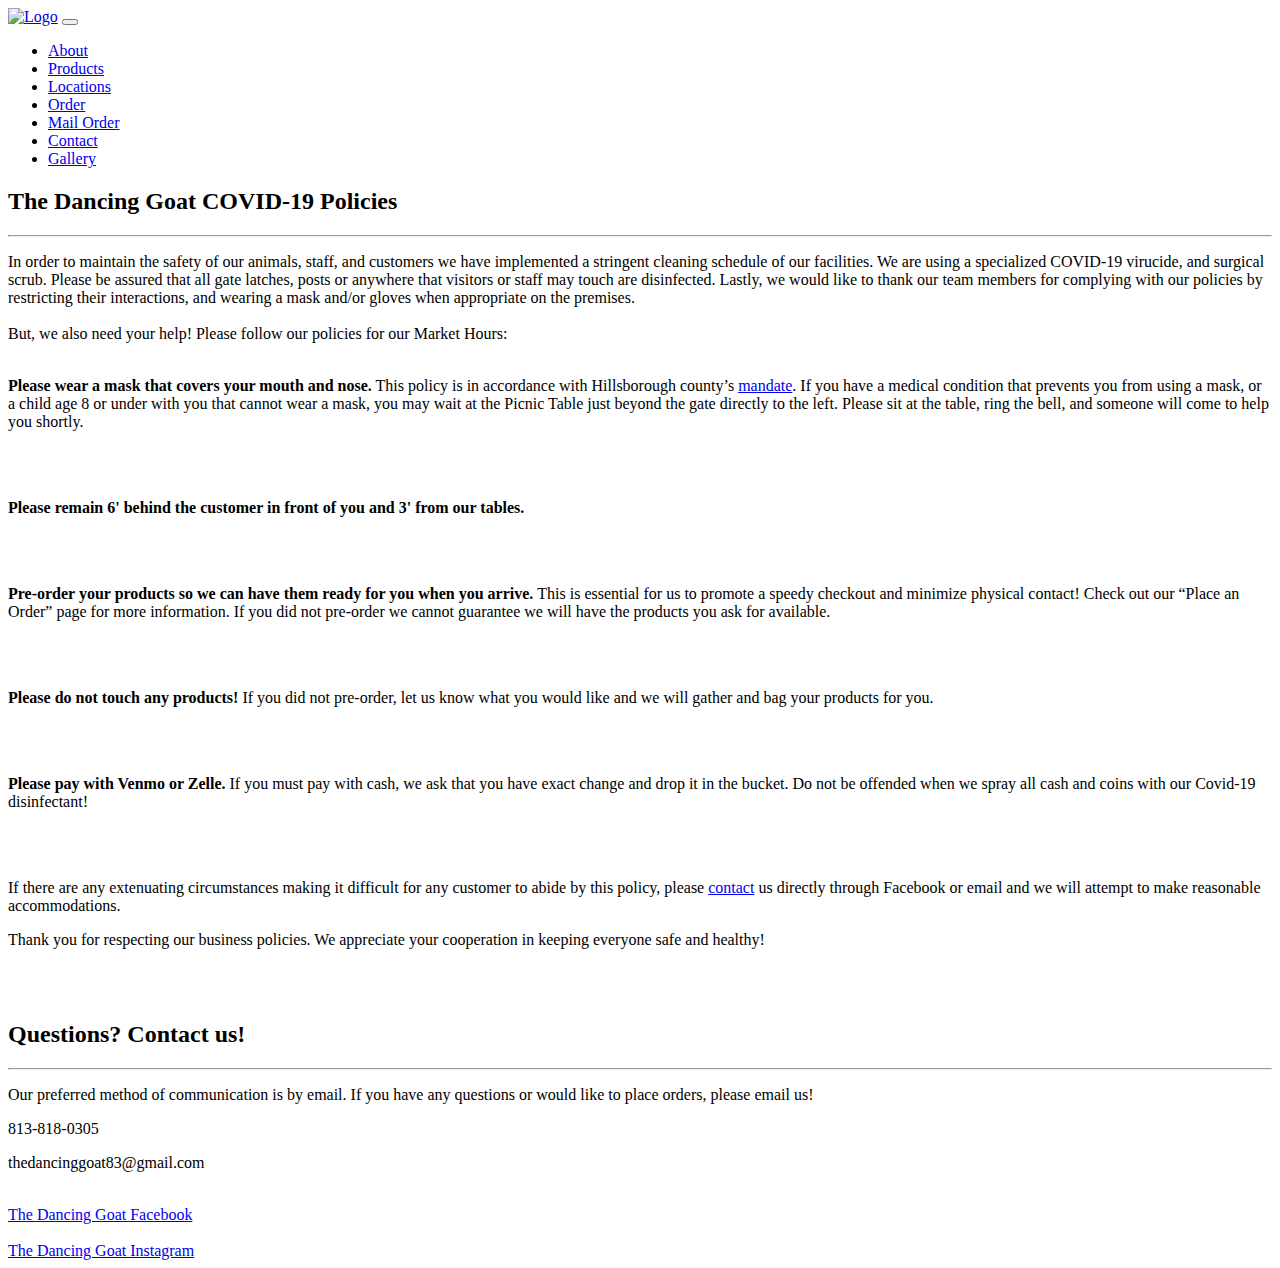
==== covid.html @ 480445f4 "add covid page and modal" ====
<!DOCTYPE html>
<html lang="en">

<head>

    <!-- Global site tag (gtag.js) - Google Analytics -->
    <script async src="https://www.googletagmanager.com/gtag/js?id=UA-163304457-1"></script>
    <script>
        window.dataLayer = window.dataLayer || [];

        function gtag() {
            dataLayer.push(arguments);
        }
        gtag('js', new Date());

        gtag('config', 'UA-163304457-1');
    </script>


    <meta charset="utf-8">
    <meta name="viewport" content="width=device-width, initial-scale=1, shrink-to-fit=no">
    <meta name="description" content="">
    <meta name="author" content="">

    <title>The Dancing Goat Dairy</title>
    <!-- Bootstrap core CSS -->
    <link href="vendor/bootstrap/css/bootstrap.min.css" rel="stylesheet">

    <!-- Custom fonts for this template -->
    <link href="vendor/font-awesome/css/font-awesome.min.css" rel="stylesheet" type="text/css">
    <link
        href='https://fonts.googleapis.com/css?family=Open+Sans:300italic,400italic,600italic,700italic,800italic,400,300,600,700,800'
        rel='stylesheet' type='text/css'>
    <link
        href='https://fonts.googleapis.com/css?family=Merriweather:400,300,300italic,400italic,700,700italic,900,900italic'
        rel='stylesheet' type='text/css'>

    <!-- Plugin CSS -->
    <link href="vendor/magnific-popup/magnific-popup.css" rel="stylesheet">

    <!-- Custom styles for this template -->
    <link href="css/creative.min.css" rel="stylesheet">
    <style>
        a:hover {
            color: white;
        }
    </style>

</head>

<body id="page-top">

    <!-- Navigation -->
    <nav class="navbar navbar-expand-lg navbar-light fixed-top" id="mainNav">
        <div class="container">
            <a class="navbar-brand js-scroll-trigger" href="./index.html" style="font-family:cursive"><img
                    style="width: 300px;" src="./img/toplogo.png" alt="Logo" style=></a>
            <button class="navbar-toggler navbar-toggler-right" type="button" data-toggle="collapse"
                data-target="#navbarResponsive" aria-controls="navbarResponsive" aria-expanded="false"
                aria-label="Toggle navigation">
                <span class="navbar-toggler-icon"></span>
            </button>
            <div class="collapse navbar-collapse" id="navbarResponsive">
                <ul class="navbar-nav ml-auto">
                    <li class="nav-item">
                        <a class="nav-link js-scroll-trigger" href="./index.html#about">About</a>
                    </li>
                    <li class="nav-item">
                        <a class="nav-link js-scroll-trigger" href="./index.html#portfolio">Products</a>
                    </li>
                    <li class="nav-item">
                        <a class="nav-link js-scroll-trigger" href="./index.html#locations">Locations</a>
                    </li>
                    <li class="nav-item">
                        <a class="nav-link js-scroll-trigger" href="./index.html#order">Order</a>
                    </li>
                    <li class="nav-item">
                        <a class="nav-link js-scroll-trigger" href="./index.html#mailorder">Mail Order</a>
                    </li>
                    <li class="nav-item">
                        <a class="nav-link js-scroll-trigger" href="./index.html#contact">Contact</a>
                    </li>
                    <li class="nav-item">
                        <a class="nav-link js-scroll-trigger"
                            href="https://www.instagram.com/dancinggoatdairy/">Gallery</a>
                    </li>
                </ul>
            </div>
        </div>
    </nav>


    <!-- <img src="https://live.staticflickr.com/917/43078996511_450759f079_k.jpg" alt="Farm Aerial View" -->
    <!-- <img src="https://live.staticflickr.com/65535/49135883252_8f9817cc66_b.jpg" alt="Farm Driveway" -->
    <!-- <img src="https://live.staticflickr.com/65535/49135682891_9e29ded91d_b.jpg" alt="Building Front" -->

    <section class="bg-primary" id="about">
        <div class="container">
            <div class="row">
                <div class="col-lg-8 mx-auto text-center">
                    <h2 class="section-heading text-white">The Dancing Goat COVID-19 Policies</h2>
                    <hr class="light my-4">
                    <p class="text-faded mb-4">In order to maintain the safety of our animals, staff, and customers we
                        have implemented a stringent cleaning schedule of our facilities. We are using a specialized
                        COVID-19 virucide, and surgical scrub. Please be assured that all gate latches, posts or
                        anywhere that visitors or staff may touch are disinfected. Lastly, we would like to thank our
                        team members for complying with our policies by restricting their interactions, and wearing a
                        mask and/or gloves when appropriate on the premises. <br><br>

                        But, we also need your help! Please follow our policies for our Market Hours: <br><br>

                        <p class="text-faded mb-4"><strong class="text-white">Please wear a mask that covers your mouth
                                and nose.</strong> This policy is in accordance with Hillsborough county’s <a
                                class="text-white"
                                href="https://www.hillsboroughcounty.org/en/residents/public-safety/emergency-management/stay-safe/face-coverings-and-masks?fbclid=IwAR0L55zRUUds4gGAGta3uHdJUcc9NcNT8XjIX-a8lBNy0wumcIGJFHZL__k"
                                target="_blank">mandate</a>. If you have a medical condition that prevents you from
                            using a mask, or a
                            child age 8 or under with you that cannot wear a mask, you may wait at the
                            Picnic Table just beyond the gate directly to the left. Please sit at the
                            table, ring the bell, and someone will come to help you shortly.</p>

                        <br><br>

                        <p class="text-white mb-4"><strong>Please remain 6' behind the customer in front of you and 3'
                                from our tables.</strong>
                        </p>
                        <br><br>

                        <p class="text-faded mb-4"><strong class="text-white">Pre-order your products so we can have
                                them ready for you when you arrive. </strong> This is essential for us to promote a
                            speedy checkout and minimize physical contact! Check out our “Place an Order” page for more
                            information. If you did not pre-order we cannot guarantee we will have the products you ask
                            for available.
                        </p>
                        <br><br>
                        <p class="text-faded mb-4"><strong class="text-white">Please do not touch any products!</strong>
                            If you did not pre-order, let us know what you would like and we will gather and bag your
                            products for you.
                        </p>
                        <br><br>
                        <p class="text-faded mb-4"><strong class="text-white">Please pay with Venmo or Zelle.</strong>
                            If you must pay with cash, we ask that you have exact change and drop it in
                            the bucket. Do not be offended when we spray all cash and coins with our
                            Covid-19 disinfectant!
                        </p>
                        <br><br>

                        <div class="text-center text-white">
                            <p class="my-4">If there are any extenuating circumstances making it difficult for any
                                customer to abide by this policy, please <a class="text-faded"
                                    href="#contact">contact</a> us directly through Facebook or email and we will
                                attempt to make reasonable accommodations. </p>
                        </div>
                        <div class="text-center text-faded">
                            <p class="my-4">Thank you for respecting our business policies. We appreciate your
                                cooperation in keeping everyone safe and healthy! </p>
                        </div>

                        <br><br>
                    </p>
                </div>
            </div>

        </div>
    </section>


    <section id="contact">
        <div class="container">
            <div class="row">
                <div class="col-lg-8 mx-auto text-center">
                    <h2 class="section-heading">Questions? Contact us!</h2>
                    <hr class="my-4">
                    <p class="mb-5">Our preferred method of communication is by email. If you have any questions or
                        would like to
                        place orders, please email us!</p>
                </div>
            </div>
            <div class="row">
                <div class="col-lg-3 ml-auto text-center">
                    <i class="fa fa-phone fa-3x mb-3 sr-contact"></i>
                    <p>813-818-0305</p>
                </div>
                <div class="col-lg-3 mr-auto text-center">
                    <i class="fa fa-envelope-o fa-3x mb-3 sr-contact"></i>
                    <p>
                        thedancinggoat83@gmail.com </p>
                </div>
                <div class="col-lg-3 ml-auto text-center">
                    <i class="fa fa-facebook-square fa-3x mb-3 sr-contact"></i>
                    <br>
                    <a href="https://www.facebook.com/dancinggoatdairy/">The Dancing Goat Facebook</a>
                </div>
                <div class="col-lg-3 ml-auto text-center">
                    <i class="fa fa-instagram fa-3x mb-3 sr-contact"></i>
                    <br>
                    <a href="https://www.instagram.com/dancinggoatdairy/">The Dancing Goat Instagram</a>
                </div>
            </div>
        </div>
    </section>

    <!-- Bootstrap core JavaScript -->
    <script src="vendor/jquery/jquery.min.js"></script>
    <script src="vendor/bootstrap/js/bootstrap.bundle.min.js"></script>

    <!-- Plugin JavaScript -->
    <script src="vendor/jquery-easing/jquery.easing.min.js"></script>
    <script src="vendor/scrollreveal/scrollreveal.min.js"></script>
    <script src="vendor/magnific-popup/jquery.magnific-popup.min.js"></script>

    <!-- Custom scripts for this template -->
    <script src="js/creative.min.js"></script>

</body>

</html>
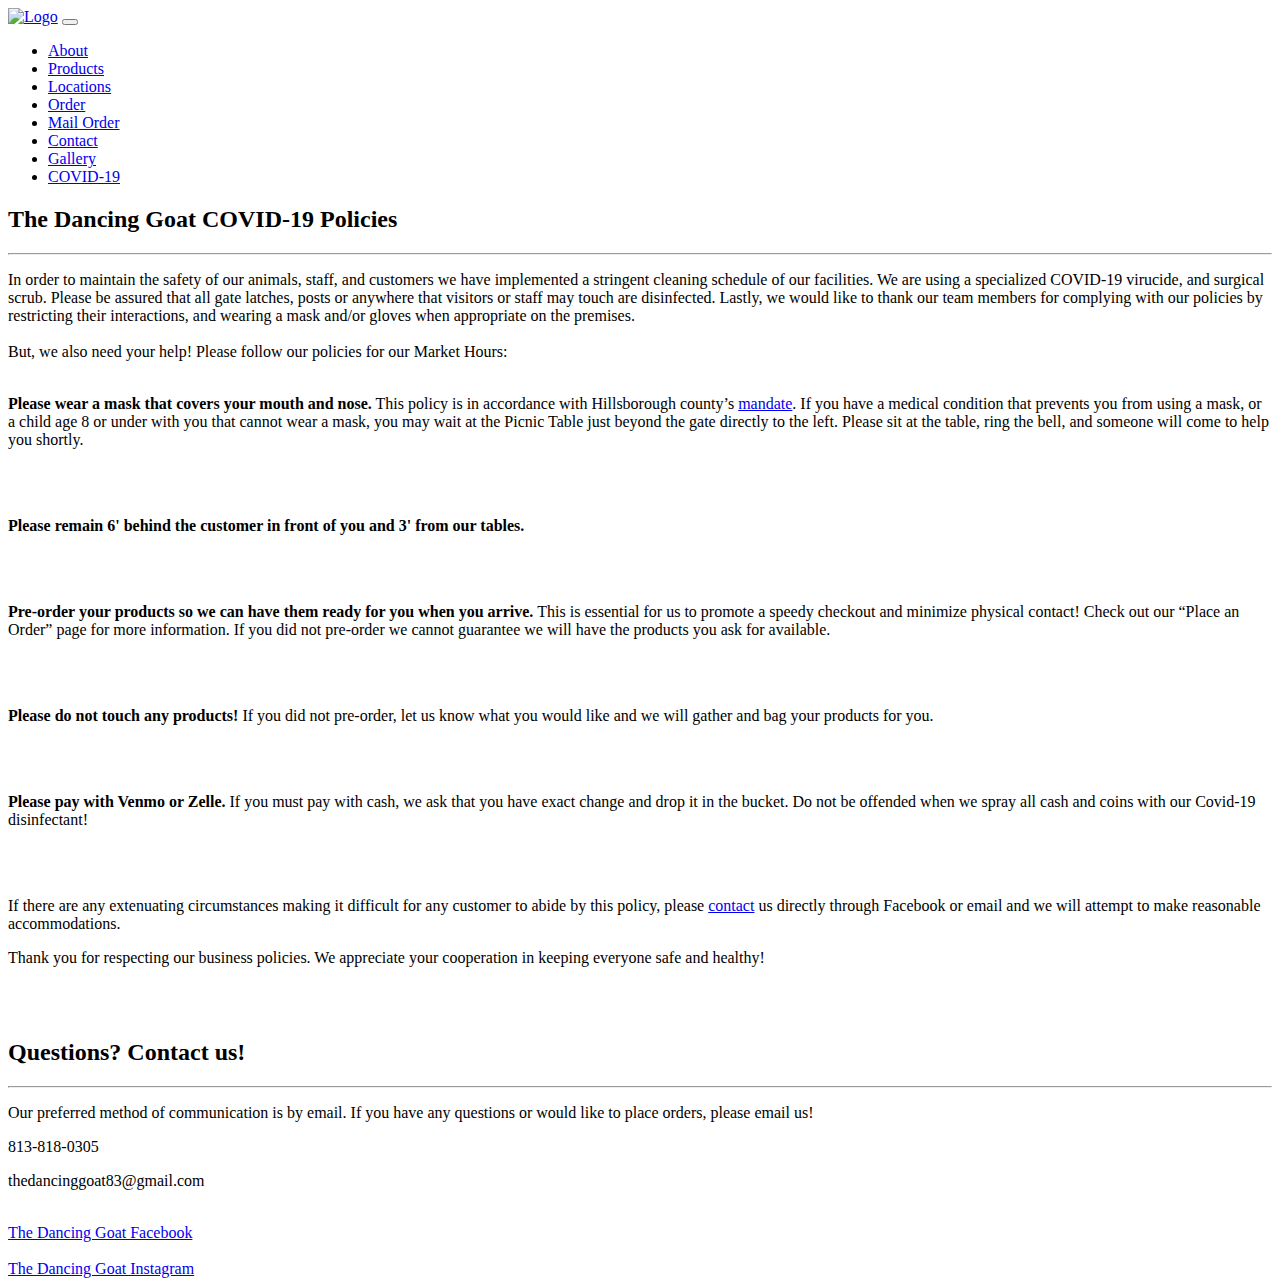
==== commit 6820b523: "add covid links" ====
--- a/covid.html
+++ b/covid.html
@@ -84,6 +84,9 @@
                         <a class="nav-link js-scroll-trigger"
                             href="https://www.instagram.com/dancinggoatdairy/">Gallery</a>
                     </li>
+                    <li class="nav-item">
+                        <a class="nav-link js-scroll-trigger" href="./covid.html">COVID-19</a>
+                    </li>
                 </ul>
             </div>
         </div>
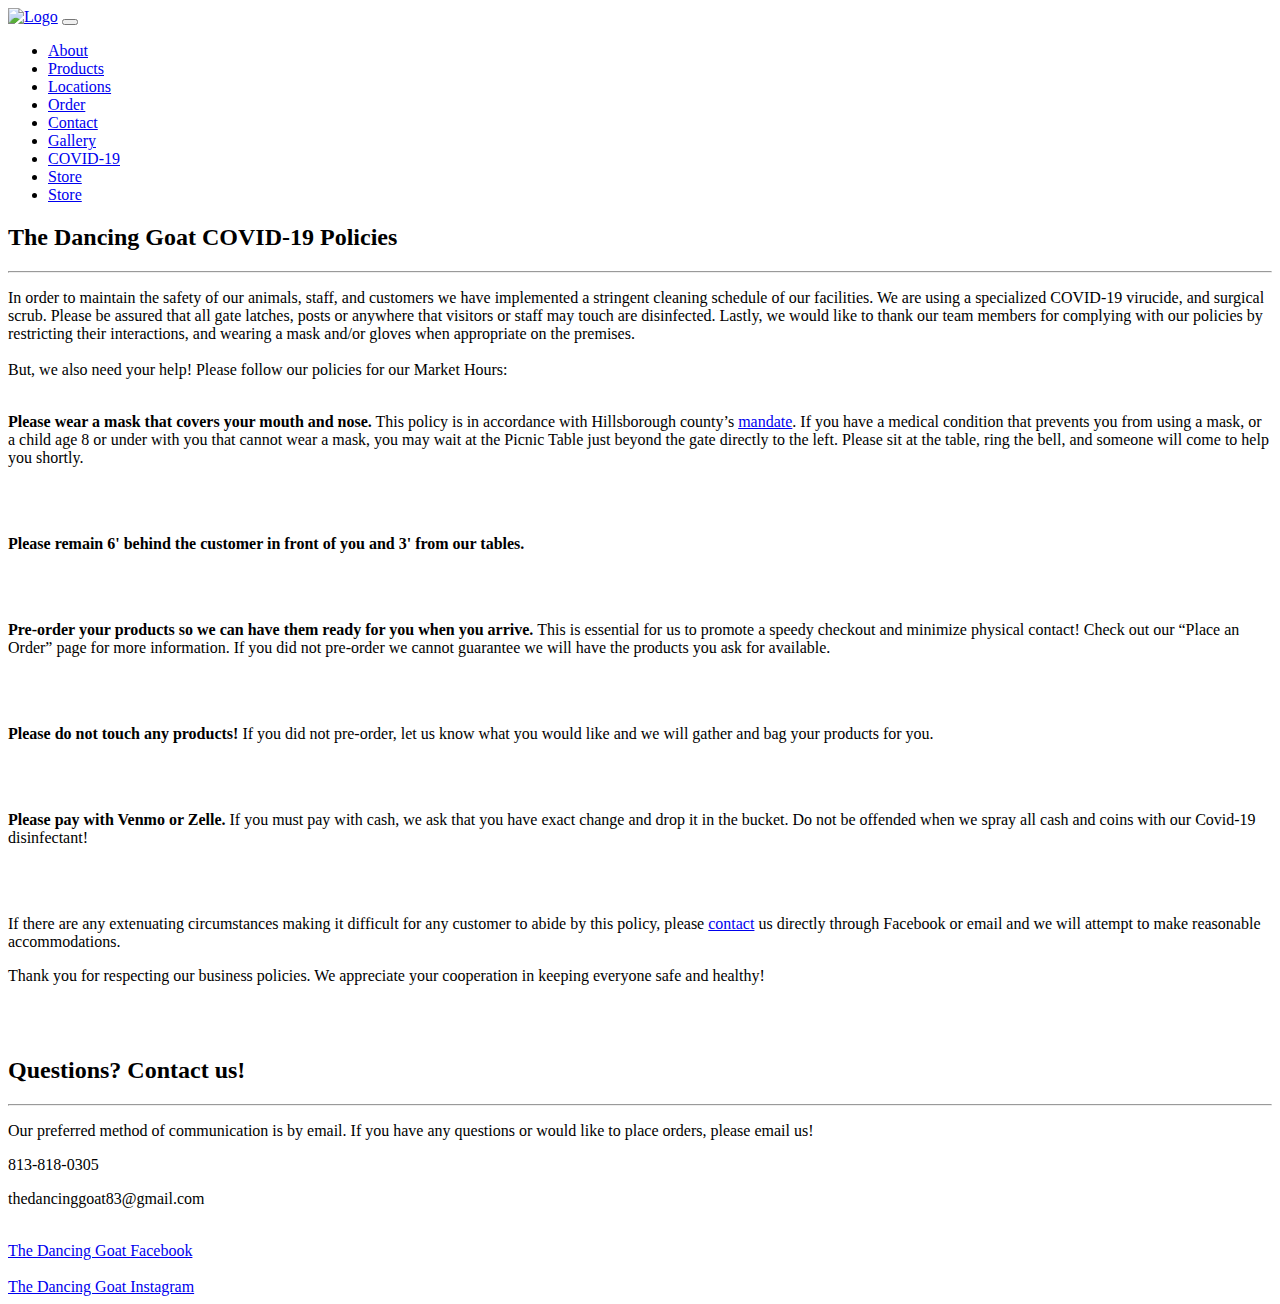
==== commit a80801e0: "add store link" ====
--- a/covid.html
+++ b/covid.html
@@ -75,9 +75,6 @@
                         <a class="nav-link js-scroll-trigger" href="./index.html#order">Order</a>
                     </li>
                     <li class="nav-item">
-                        <a class="nav-link js-scroll-trigger" href="./index.html#mailorder">Mail Order</a>
-                    </li>
-                    <li class="nav-item">
                         <a class="nav-link js-scroll-trigger" href="./index.html#contact">Contact</a>
                     </li>
                     <li class="nav-item">
@@ -86,6 +83,14 @@
                     </li>
                     <li class="nav-item">
                         <a class="nav-link js-scroll-trigger" href="./covid.html">COVID-19</a>
+                    </li>
+                    <li class="nav-item">
+                        <a class="nav-link js-scroll-trigger" href="https://thedancinggoat.wordpress.com/">Store
+                        </a>
+                    </li>
+                    <li class="nav-item">
+                        <a class="nav-link js-scroll-trigger" href="https://dancinggoatsoaps.com/store/">Store
+                        </a>
                     </li>
                 </ul>
             </div>
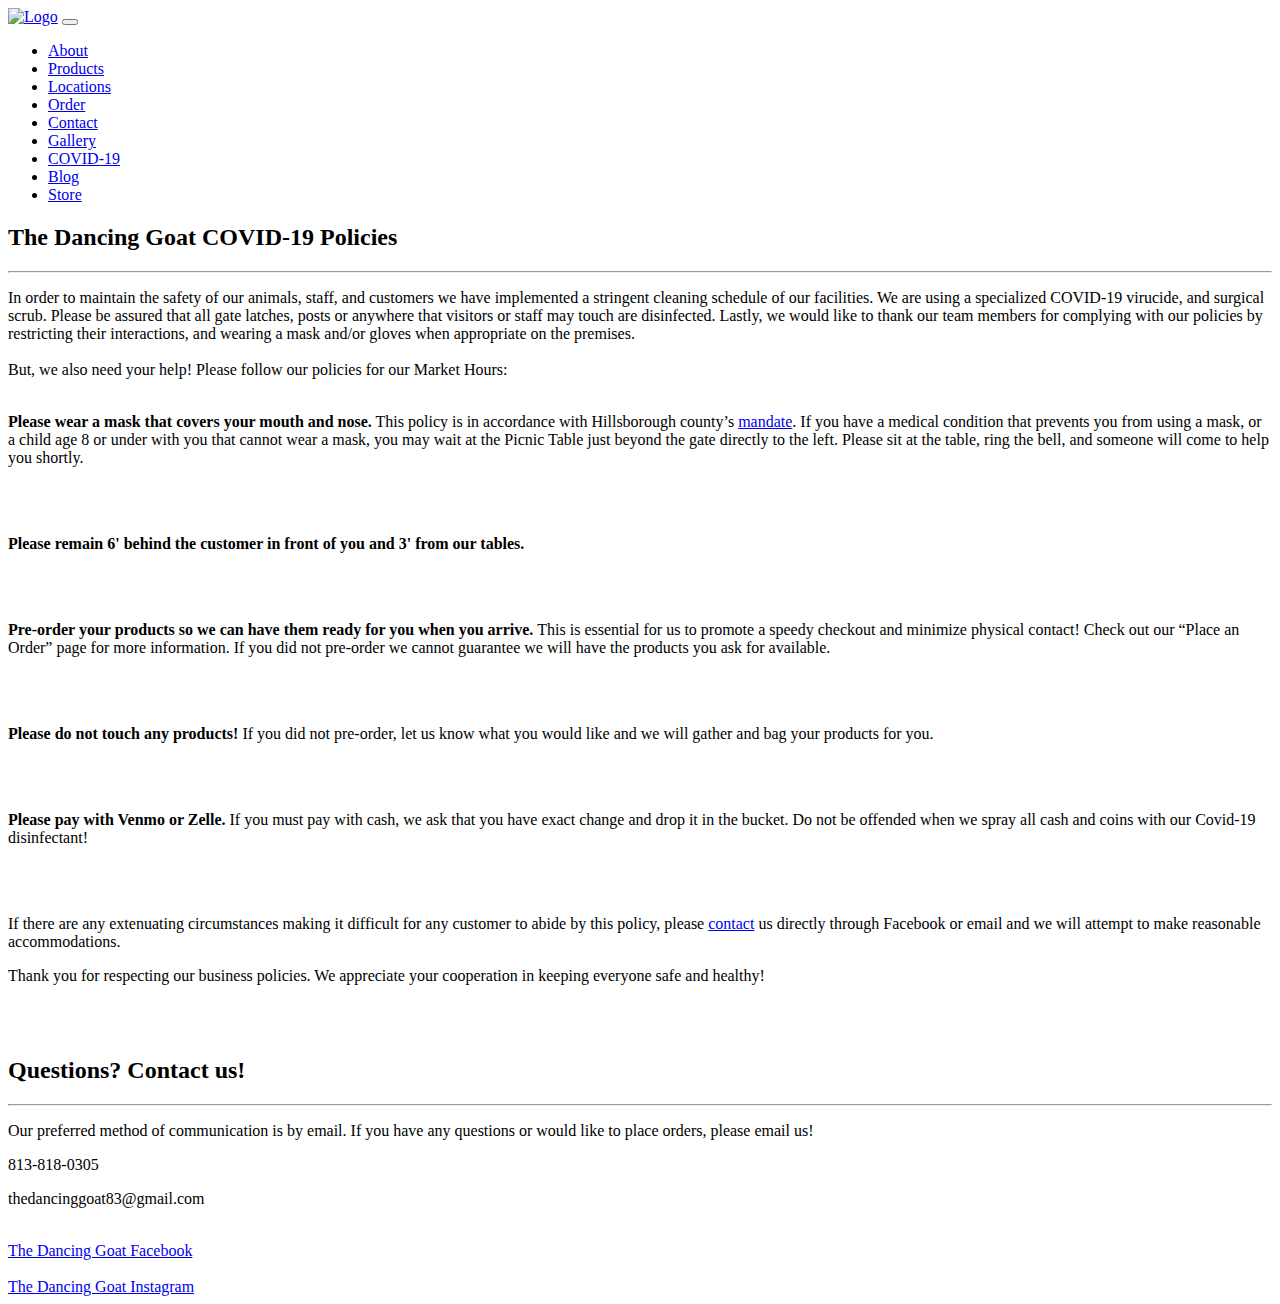
==== commit 6eb217c1: "oops" ====
--- a/covid.html
+++ b/covid.html
@@ -85,7 +85,7 @@
                         <a class="nav-link js-scroll-trigger" href="./covid.html">COVID-19</a>
                     </li>
                     <li class="nav-item">
-                        <a class="nav-link js-scroll-trigger" href="https://thedancinggoat.wordpress.com/">Store
+                        <a class="nav-link js-scroll-trigger" href="https://thedancinggoat.wordpress.com/">Blog
                         </a>
                     </li>
                     <li class="nav-item">
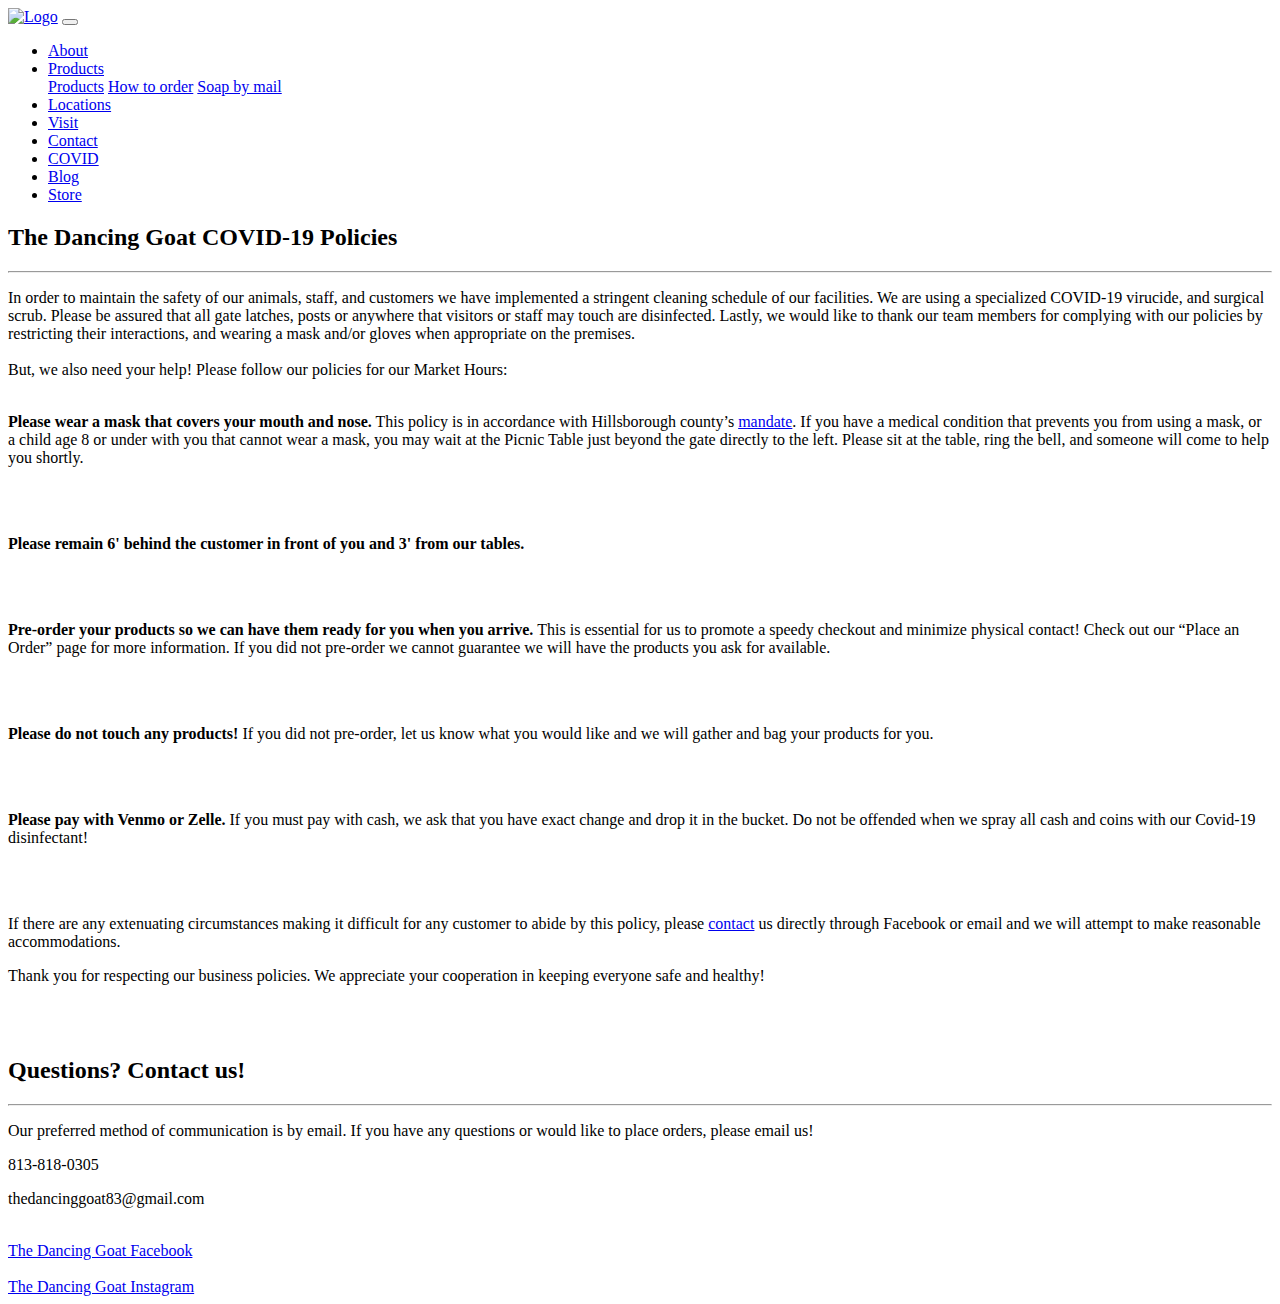
==== commit dda8e24b: "update for soaps" ====
--- a/covid.html
+++ b/covid.html
@@ -53,7 +53,7 @@
     <!-- Navigation -->
     <nav class="navbar navbar-expand-lg navbar-light fixed-top" id="mainNav">
         <div class="container">
-            <a class="navbar-brand js-scroll-trigger" href="./index.html" style="font-family:cursive"><img
+            <a class="navbar-brand js-scroll-trigger" href="#page-top" style="font-family:cursive"><img
                     style="width: 300px;" src="./img/toplogo.png" alt="Logo" style=></a>
             <button class="navbar-toggler navbar-toggler-right" type="button" data-toggle="collapse"
                 data-target="#navbarResponsive" aria-controls="navbarResponsive" aria-expanded="false"
@@ -65,24 +65,28 @@
                     <li class="nav-item">
                         <a class="nav-link js-scroll-trigger" href="./index.html#about">About</a>
                     </li>
-                    <li class="nav-item">
-                        <a class="nav-link js-scroll-trigger" href="./index.html#portfolio">Products</a>
+                    <li class="nav-item dropdown">
+                        <a class="nav-link dropdown-toggle" href="#" id="navbarDropdown" role="button"
+                            data-toggle="dropdown" aria-haspopup="true" aria-expanded="false">
+                            Products
+                        </a>
+                        <div class="dropdown-menu" aria-labelledby="navbarDropdown">
+                            <a class="dropdown-item" href="./index.html#portfolio">Products</a>
+                            <a class="dropdown-item" href="./index.html#order">How to order</a>
+                            <a class="dropdown-item" href="./index.html#mailorder">Soap by mail</a>
+                        </div>
                     </li>
                     <li class="nav-item">
                         <a class="nav-link js-scroll-trigger" href="./index.html#locations">Locations</a>
                     </li>
                     <li class="nav-item">
-                        <a class="nav-link js-scroll-trigger" href="./index.html#order">Order</a>
+                        <a class="nav-link js-scroll-trigger" href="./visit.html">Visit</a>
                     </li>
                     <li class="nav-item">
                         <a class="nav-link js-scroll-trigger" href="./index.html#contact">Contact</a>
                     </li>
                     <li class="nav-item">
-                        <a class="nav-link js-scroll-trigger"
-                            href="https://www.instagram.com/dancinggoatdairy/">Gallery</a>
-                    </li>
-                    <li class="nav-item">
-                        <a class="nav-link js-scroll-trigger" href="./covid.html">COVID-19</a>
+                        <a class="nav-link js-scroll-trigger" href="./covid.html">COVID</a>
                     </li>
                     <li class="nav-item">
                         <a class="nav-link js-scroll-trigger" href="https://thedancinggoat.wordpress.com/">Blog
